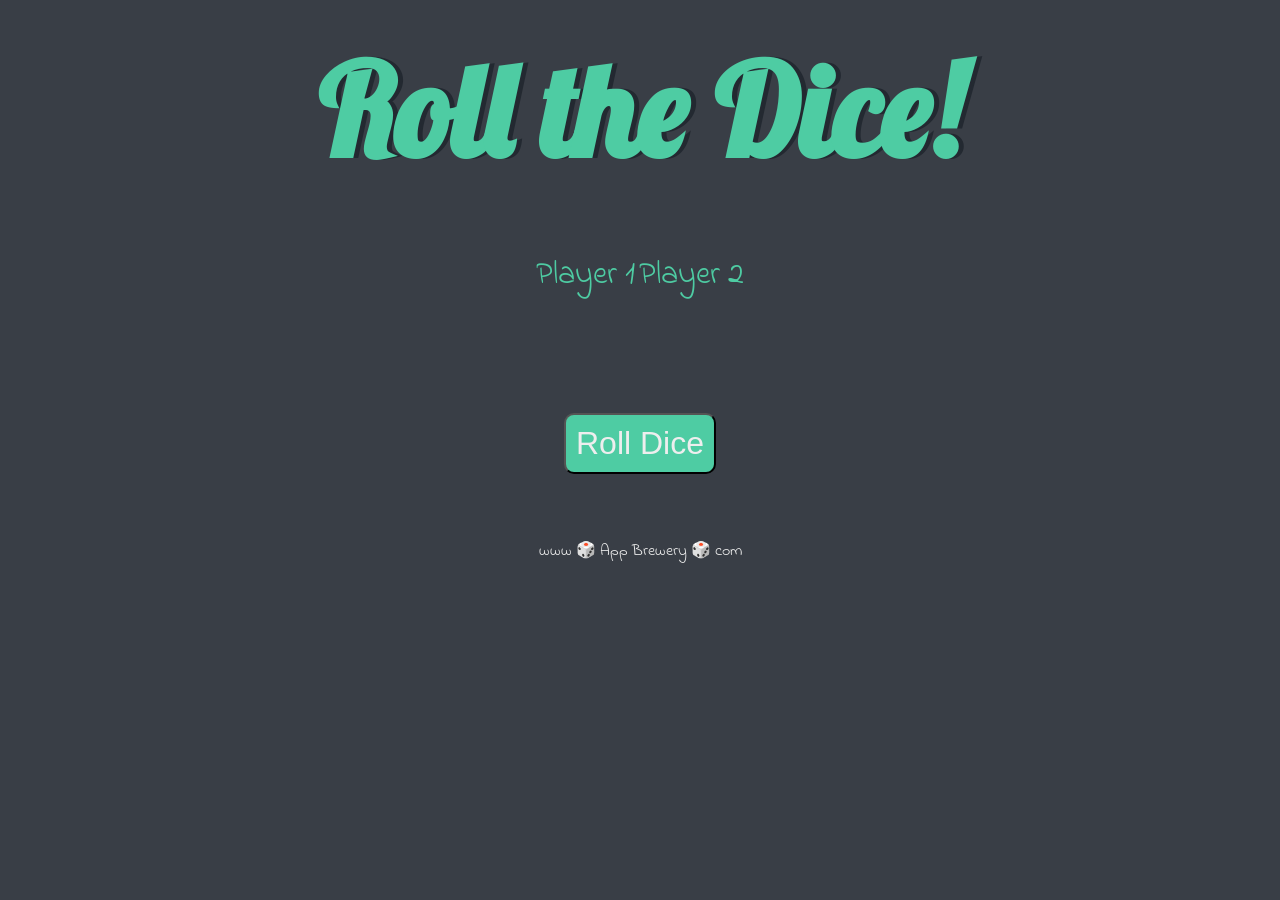
==== index.html @ 5f7f017b "change file name to index.html deploy using github, file not found because there are no index.html s" ====
<!doctype html>
<html lang="en" dir="ltr">
  <head>
    <meta charset="utf-8" />
    <title>Dicee</title>
    <link rel="stylesheet" href="styles.css" />
    <link
      href="https://fonts.googleapis.com/css?family=Indie+Flower|Lobster"
      rel="stylesheet"
    />
    <script src="index.js" defer></script>
  </head>
  <body>
    <div class="container">
      <h1>Roll the Dice!</h1>

      <div class="dice">
        <p>Player 1</p>
        <img class="img1" src="" />
      </div>

      <div class="dice">
        <p>Player 2</p>
        <img class="img2" src="" />
      </div>
    </div>
    <button class="btn" onclick="playTheGame()">Roll Dice</button>

    <footer>www 🎲 App Brewery 🎲 com</footer>
  </body>
</html>
---- styles.css ----
.container {
  width: 70%;
  margin: auto;
  text-align: center;
}

.dice {
  text-align: center;
  display: inline-block;
}

.btn {
  margin: 5% auto;
  padding: 10px;
  font-size: 2rem;
  background-color: #4ecca3;
  color: #eeeeee;
  border-radius: 10px;
  position: absolute;
  left: 50%;
  transform: translateX(-50%);
}

body {
  background-color: #393e46;
}

h1 {
  margin: 30px;
  font-family: "Lobster", cursive;
  text-shadow: 5px 0 #232931;
  font-size: 8rem;
  color: #4ecca3;
}

p {
  font-size: 2rem;
  color: #4ecca3;
  font-family: "Indie Flower", cursive;
}

img {
  width: 80%;
}

footer {
  margin-top: 15%;
  color: #eeeeee;
  text-align: center;
  font-family: "Indie Flower", cursive;
}
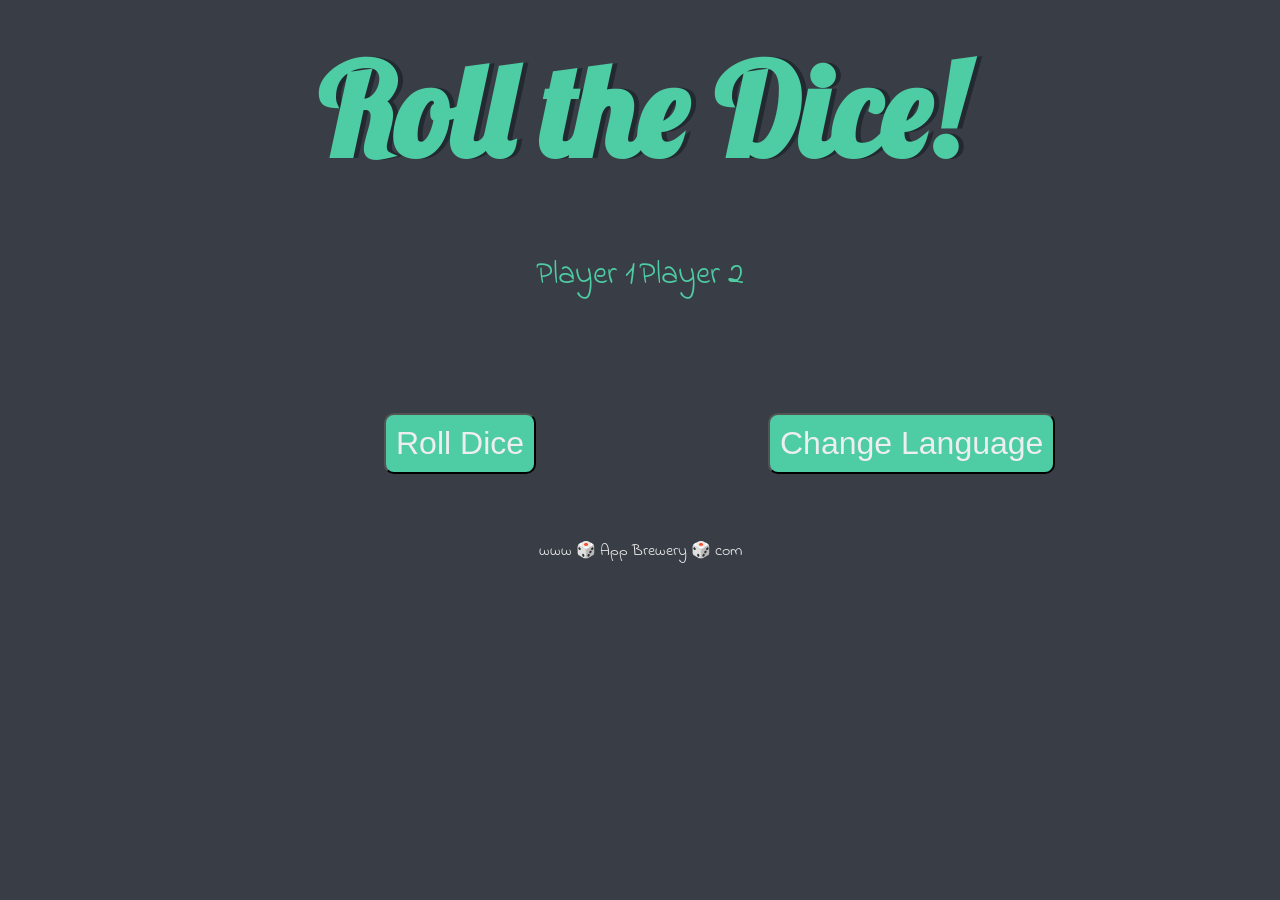
==== commit 054644a3: "create a btn call change language What I have done is create a new button and function to change lan" ====
--- a/index.html
+++ b/index.html
@@ -24,7 +24,12 @@
         <img class="img2" src="" />
       </div>
     </div>
-    <button class="btn" onclick="playTheGame()">Roll Dice</button>
+    <div>
+      <button class="btnRollDice" onclick="playTheGame()">Roll Dice</button>
+      <button class="btnChangeLanguage" onclick="changeLanguage()">
+        Change Language
+      </button>
+    </div>
 
     <footer>www 🎲 App Brewery 🎲 com</footer>
   </body>
--- a/styles.css
+++ b/styles.css
@@ -9,7 +9,7 @@
   display: inline-block;
 }
 
-.btn {
+.btnRollDice {
   margin: 5% auto;
   padding: 10px;
   font-size: 2rem;
@@ -17,8 +17,19 @@
   color: #eeeeee;
   border-radius: 10px;
   position: absolute;
-  left: 50%;
-  transform: translateX(-50%);
+  left: 30%;
+}
+
+.btnChangeLanguage {
+  margin: 5% auto;
+  padding: 10px;
+  font-size: 2rem;
+  background-color: #4ecca3;
+  color: #eeeeee;
+  border-radius: 10px;
+  position: absolute;
+  position: absolute;
+  left: 60%;
 }
 
 body {
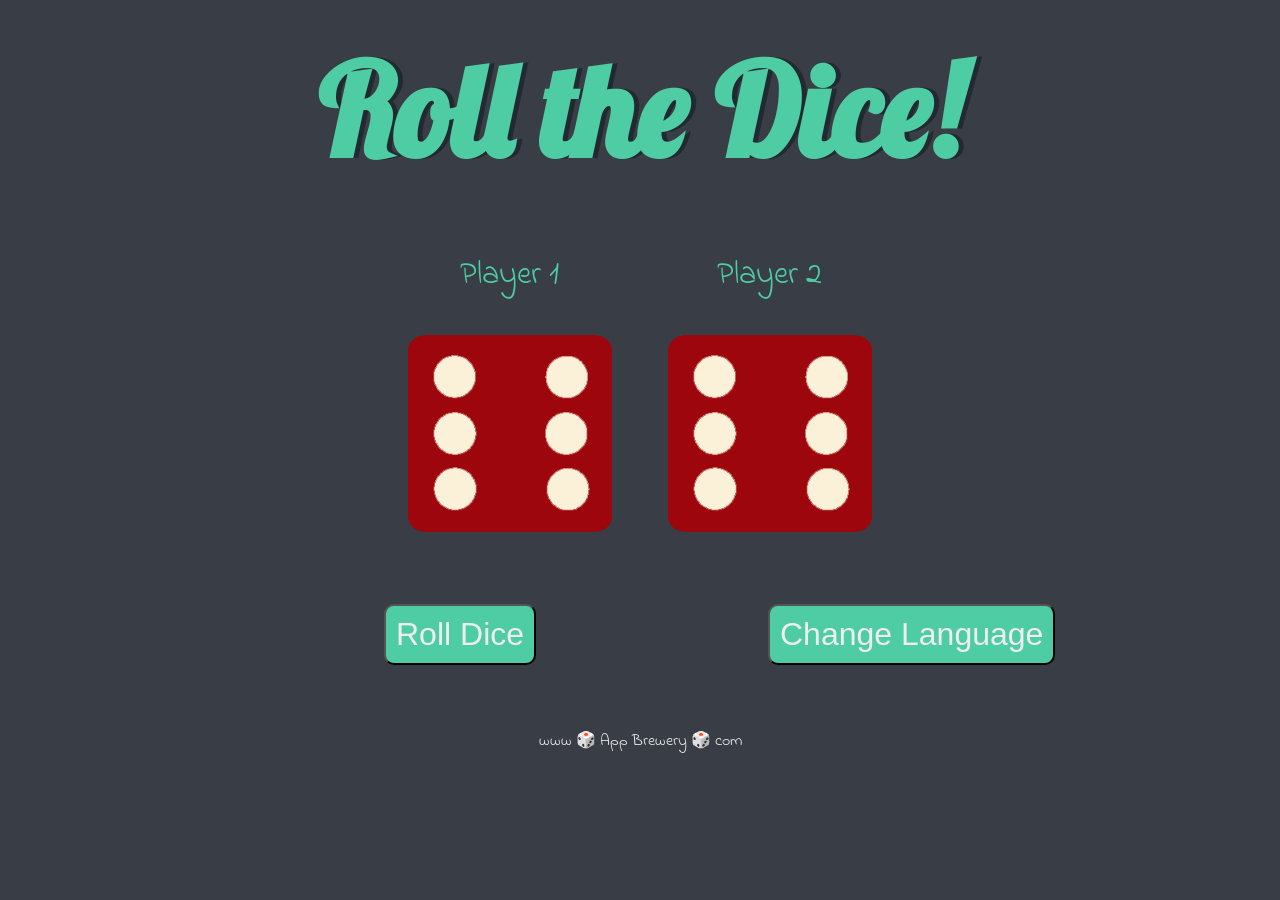
==== commit 2d98cc42: "update image source Update the source to dice6 so it looks default upon open the website." ====
--- a/index.html
+++ b/index.html
@@ -16,12 +16,12 @@
 
       <div class="dice">
         <p>Player 1</p>
-        <img class="img1" src="" />
+        <img class="img1" src="images/dice6.png" />
       </div>
 
       <div class="dice">
         <p>Player 2</p>
-        <img class="img2" src="" />
+        <img class="img2" src="images/dice6.png" />
       </div>
     </div>
     <div>
@@ -30,6 +30,12 @@
         Change Language
       </button>
     </div>
+    <audio
+      id="audio"
+      src="audio/Lukrembo_Jay.mp3"
+      type="audio/mpeg"
+      loop
+    ></audio>
 
     <footer>www 🎲 App Brewery 🎲 com</footer>
   </body>
